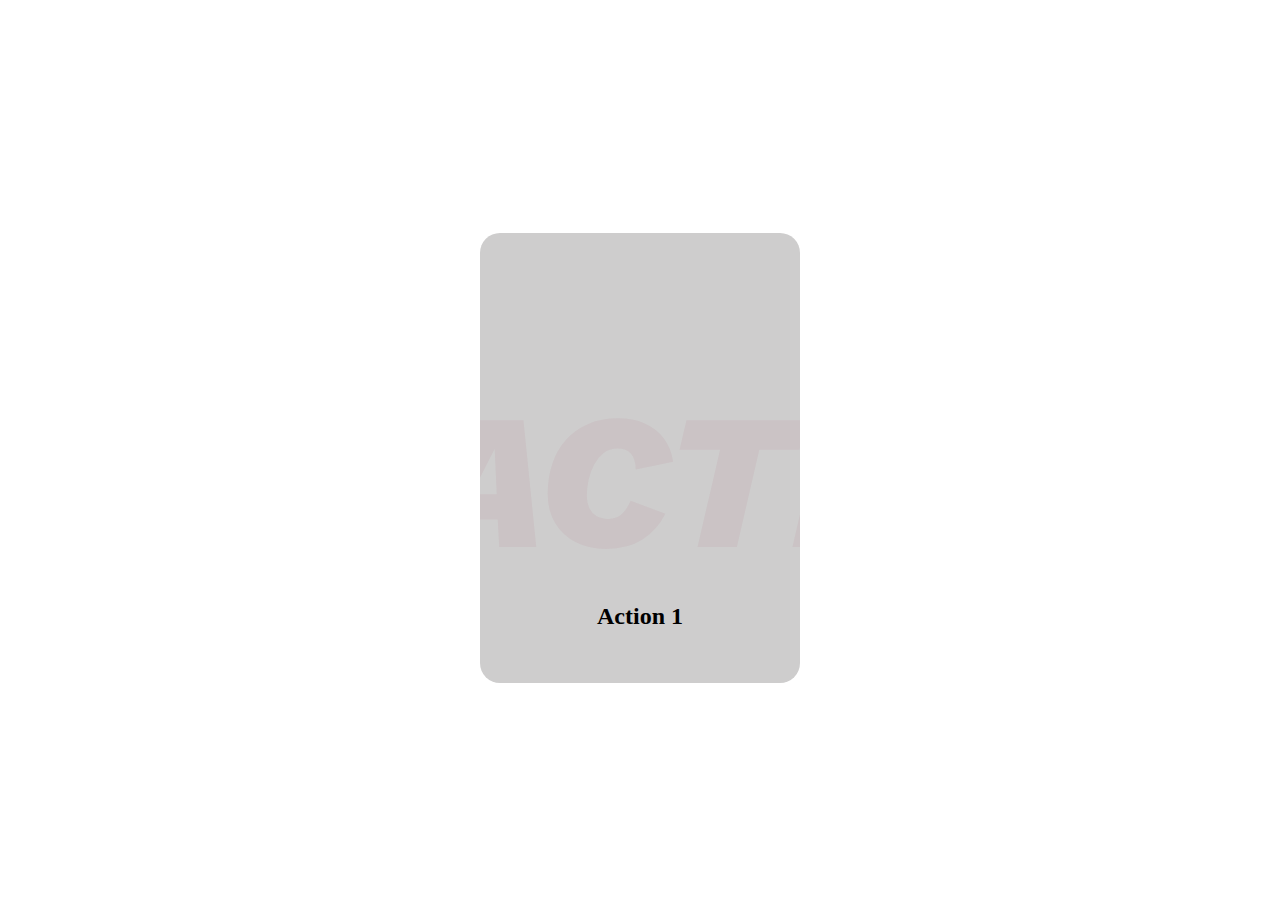
==== cart.html @ 0ee07848 "inicio de la web, revisar error cart,  asignar buena paleta de color, areeglar puebva imagen, juntar" ====
<!DOCTYPE html>
<html lang="en">
<head>
    <meta charset="UTF-8">
    <title>Title</title>
    <link rel="stylesheet" href="action-carts1.css">
</head>
<body>
<div class="container-cart">
    <div class="card">
        <div class="img-box">
            <img src="https://assets.codepen.io/4164355/shoes.png">
        </div>

        <div class="content-box">
            <h2>Action 1</h2>
            <div class="size">

                <p>Elimina una de las infecciones de la ciudad seleccionada</p>


            </div>

            <div class="color">
                <h3>Color :</h3>

                <span></span>
                <span></span>
                <span></span>


            </div>


        </div>
    </div>

</div>
</body>
</html>
---- action-carts1.css ----
@import url('https://fonts.googleapis.com/css2?family=Work+Sans&display=swap');

body {
    display: flex;
    justify-content: center;
    align-items: center;
    min-height: 100vh;
    background: var(--red);
}

.container-cart {
    position: relative;
}

.container-cart .card {
    position: relative;
    width: 320px;
    height: 450px;
    background: #cecdcd;
    border-radius: 20px;
    overflow: hidden;
}

.container-cart .card:before {
    content: '';
    position: absolute;
    top: 0;
    left: 0;
    width: 100%;
    background: #BA0003;
    clip-path: circle(150px at 80% 20%);
    transition: 0.5s ease-in-out;
}

.container-cart .card:after {
    content: 'ACTION';
    position: absolute;
    top: 30%;
    left: -20%;
    font-size: 12em;
    font-weight: 800;
    font-style: italic;
    color: rgba(152, 10, 60, 0.05);
    font-family: 'Work Sans', sans-serif;
}

.container-cart .card .img-box {
    position: absolute;
    top: 50%;
    transform: translateX(-50%);
    z-index: 10000;
    width: 100%;
    height: 220px;
    transition: 0.5s;
}

.container-cart .card .content-box {
    position: absolute;
    bottom: 0;
    width: 100%;
    height: 100px;
    text-align: center;
    transition: 1s;
    z-index: 10;
}

.container-cart .card:hover .content-box {
    height: 210px;
}

.content-box .card .content-box h2 {
    position: relative;
    font-weight: 600;
    letter-spacing: 1px;
    color: purple;
    margin: 0;
}

.container-cart .card .content-box .size, .container-cart .card .content-box .color {
    display: flex;
    justify-content: center;
    align-items: center;

    transition: 0.5s;
    opacity: 0;
    visibility: hidden;
    padding-top: 0;
    padding-bottom: 0;

}

.container-cart .card:hover .content-box .size{
    opacity: 1;
    visibility: visible;
    transition-delay: 0.5s;
}
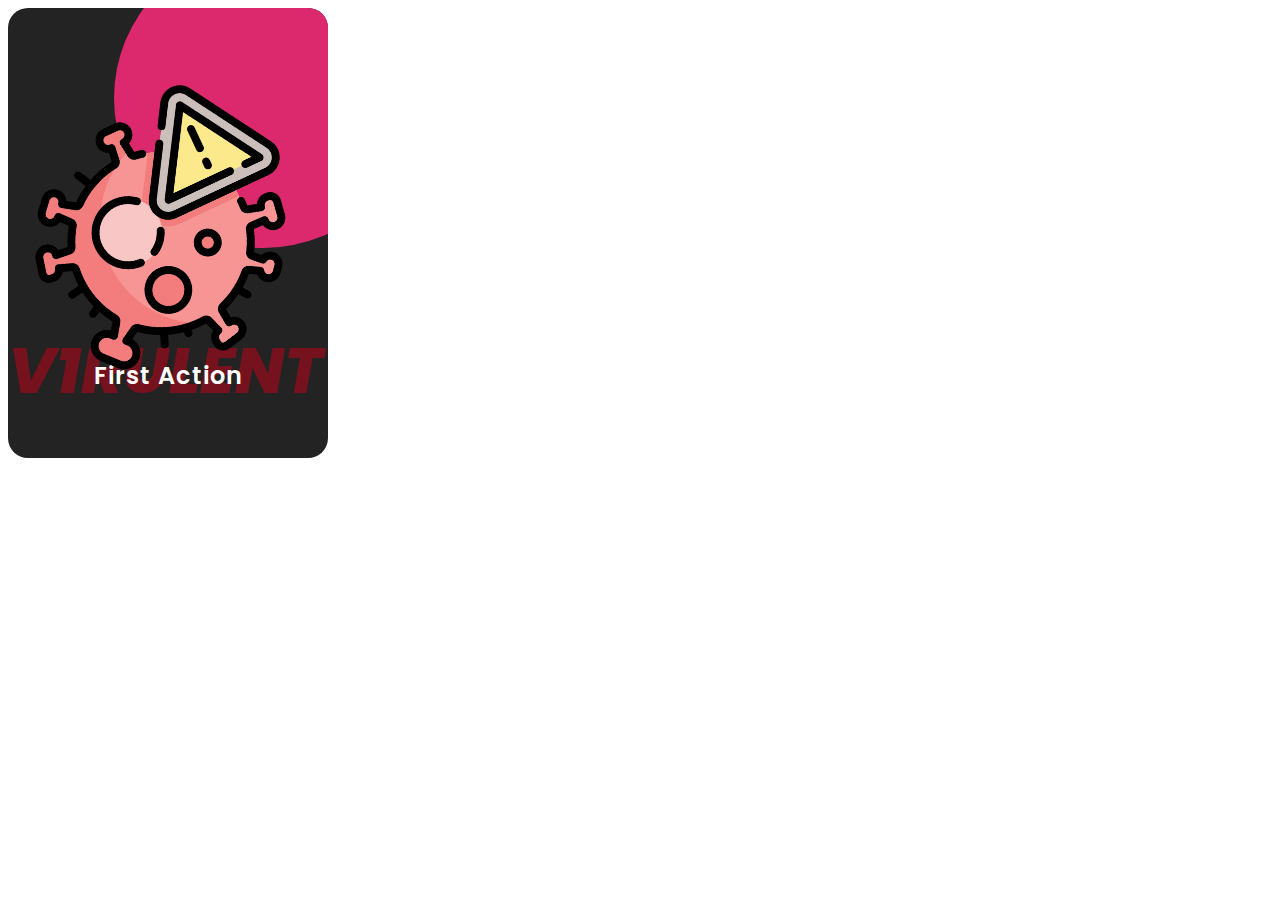
==== commit d512604c: "inicio de la web, revisar error cart,  asignar buena paleta de color, areeglar puebva imagen, juntar" ====
--- a/cart.html
+++ b/cart.html
@@ -1,39 +1,31 @@
 <!DOCTYPE html>
+
 <html lang="en">
+
 <head>
     <meta charset="UTF-8">
     <title>Title</title>
     <link rel="stylesheet" href="action-carts1.css">
 </head>
+
 <body>
-<div class="container-cart">
+<div class="container-card">
     <div class="card">
-        <div class="img-box">
-            <img src="https://assets.codepen.io/4164355/shoes.png">
+        <div class="imgBx">
+            <img src="img/virus.png" alt="Virus">
         </div>
-
-        <div class="content-box">
-            <h2>Action 1</h2>
-            <div class="size">
-
-                <p>Elimina una de las infecciones de la ciudad seleccionada</p>
-
+        <div class="contentBx">
+            <h2>First Action</h2>
+            <div class="action">
+                <span>
+                    Neutraliza una enfermedad
+                </span>
 
             </div>
 
-            <div class="color">
-                <h3>Color :</h3>
-
-                <span></span>
-                <span></span>
-                <span></span>
-
-
-            </div>
-
-
         </div>
     </div>
+</div>
 
 </div>
 </body>
--- a/action-carts1.css
+++ b/action-carts1.css
@@ -1,60 +1,85 @@
-@import url('https://fonts.googleapis.com/css2?family=Work+Sans&display=swap');
+@import url('https://fonts.googleapis.com/css2?family=Poppins:ital,wght@0,100;0,200;0,300;0,400;0,500;0,600;0,700;0,800;0,900;1,100;1,200;1,300;1,400;1,500;1,600;1,700;1,800;1,900&display=swap');
 
-body {
-    display: flex;
-    justify-content: center;
-    align-items: center;
-    min-height: 100vh;
-    background: var(--red);
+* {
+    font-family: 'Poppins', sans-serif;
 }
 
-.container-cart {
+.container-card {
     position: relative;
 }
 
-.container-cart .card {
+.container-card .card {
     position: relative;
     width: 320px;
     height: 450px;
-    background: #cecdcd;
+    background: #232323;
     border-radius: 20px;
     overflow: hidden;
 }
 
-.container-cart .card:before {
+.container-card .card:before {
     content: '';
     position: absolute;
     top: 0;
     left: 0;
     width: 100%;
-    background: #BA0003;
+    height: 100%;
+    background: #dc286d;
     clip-path: circle(150px at 80% 20%);
     transition: 0.5s ease-in-out;
 }
 
-.container-cart .card:after {
-    content: 'ACTION';
+.container-card .card-r:before {
+    content: '';
     position: absolute;
-    top: 30%;
-    left: -20%;
-    font-size: 12em;
+    top: 0;
+    left: 0;
+    width: 100%;
+    height: 100%;
+    background: #288bdc;
+    clip-path: circle(150px at 80% 20%);
+    transition: 0.5s ease-in-out;
+}
+
+
+.container-card .card:hover:before {
+    clip-path: circle(300px at 80% -20%);
+}
+
+.container-card .card:after {
+    content: 'V1RULENT';
+    position: absolute;
+    top: 70%;
+    font-size: 4em;
     font-weight: 800;
     font-style: italic;
-    color: rgba(152, 10, 60, 0.05);
-    font-family: 'Work Sans', sans-serif;
+    color: rgba(201, 2, 23, 0.5)
 }
 
-.container-cart .card .img-box {
+.container-card .card .imgBx {
     position: absolute;
     top: 50%;
-    transform: translateX(-50%);
+    transform: translateY(-50%);
     z-index: 10000;
     width: 100%;
     height: 220px;
     transition: 0.5s;
 }
 
-.container-cart .card .content-box {
+.container-card .card:hover .imgBx {
+    top: 0;
+    transform: translateY(0%);
+}
+
+.container-card .card .imgBx img {
+    position: absolute;
+    top: 50%;
+    left: 50%;
+    transform: translate(-50%, -50%) rotate(-25deg);
+    width: 270px;
+}
+
+.container-card .card .contentBx {
     position: absolute;
     bottom: 0;
     width: 100%;
@@ -64,35 +89,83 @@
     z-index: 10;
 }
 
-.container-cart .card:hover .content-box {
+.container-card .card:hover .contentBx {
     height: 210px;
 }
 
-.content-box .card .content-box h2 {
+.container-card .card .contentBx h2 {
     position: relative;
     font-weight: 600;
     letter-spacing: 1px;
-    color: purple;
+    color: #fff;
     margin: 0;
 }
 
-.container-cart .card .content-box .size, .container-cart .card .content-box .color {
+.container-card .card .contentBx .action, .container-card .card .contentBx .color {
     display: flex;
     justify-content: center;
     align-items: center;
-
+    padding: 8px 20px;
     transition: 0.5s;
     opacity: 0;
     visibility: hidden;
     padding-top: 0;
     padding-bottom: 0;
-
 }
 
-.container-cart .card:hover .content-box .size{
+.container-card .card:hover .contentBx .action {
     opacity: 1;
     visibility: visible;
     transition-delay: 0.5s;
 }
 
+.container-card .card:hover .contentBx .color {
+    opacity: 1;
+    visibility: visible;
+    transition-delay: 0.6s;
+}
 
+.container-card .card .contentBx .action h3, .container-card .card .contentBx .color h3 {
+    color: #fff;
+    font-weight: 300;
+    font-size: 14px;
+    text-transform: uppercase;
+    letter-spacing: 2px;
+    margin-right: 10px;
+}
+
+.container-card .card .contentBx .action span {
+    width: 300px;
+    height: 26px;
+    text-align: center;
+    line-height: 30px;
+    font-size: 14px;
+    display: inline-block;
+    color: #111;
+    background: #fff;
+    margin: 0 5px;
+    transition: 0.5s;
+    border-radius: 4px;
+    cursor: pointer;
+}
+
+.container-card .card .contentBx a {
+    display: inline-block;
+    padding: 10px 20px;
+    background: #fff;
+    border-radius: 4px;
+
+    text-decoration: none;
+    font-weight: 600;
+    color: #111;
+    opacity: 0;
+    transform: translateY(50px);
+    transition: 0.5s;
+    margin-top: 0;
+}
+
+.container-card .card:hover .contentBx a {
+    opacity: 1;
+    transform: translateY(0px);
+    transition-delay: 0.75s;
+}